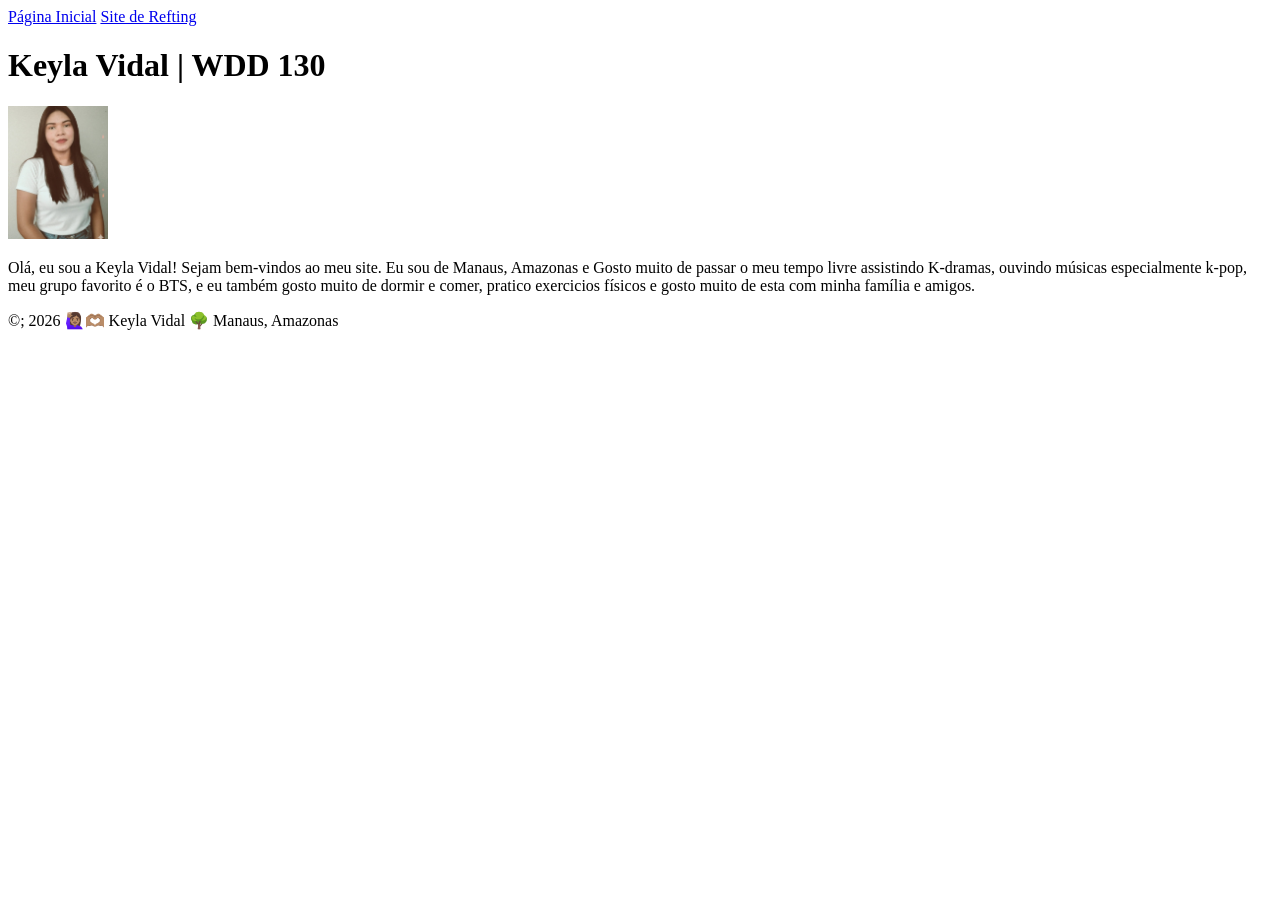
==== wdd130/index.html @ 78884955 "criado arquivo index.html" ====
<!DOCTYPE html>
<html lang="pt-BR">
    <head>
        <meta charset="utf-8">
        <meta name="viewport" content="width=device-width,initial-scale=1.0">
        <title>Keyla Vidal | WDD 130</title>
    </head>
    <body>
        <header>
            <nav>
                <a href="#">Página Inicial</a>
                <a href="wwr/">Site de Refting</a>
            </nav>
        </header>
        <main>
            <h1>Keyla Vidal | WDD 130</h1>
            <img src="imagens/perfil_keyla.jpg" alt="Olá, meu nome é Keyla Vidal" width="100">
                <p>Olá, eu sou a Keyla Vidal! Sejam bem-vindos ao meu site. Eu sou de Manaus, Amazonas e Gosto muito de passar o meu tempo livre assistindo K-dramas, ouvindo músicas especialmente k-pop, meu grupo favorito é o BTS, e eu também gosto muito de dormir e comer, pratico exercicios físicos e gosto muito de esta com minha família e amigos.</p>
        </main>
        <footer>
            <p>©; 2026 🙋🏽‍♀️🫶🏽 Keyla Vidal 🌳 Manaus, Amazonas</p>
        </footer>
    </body>
</html>
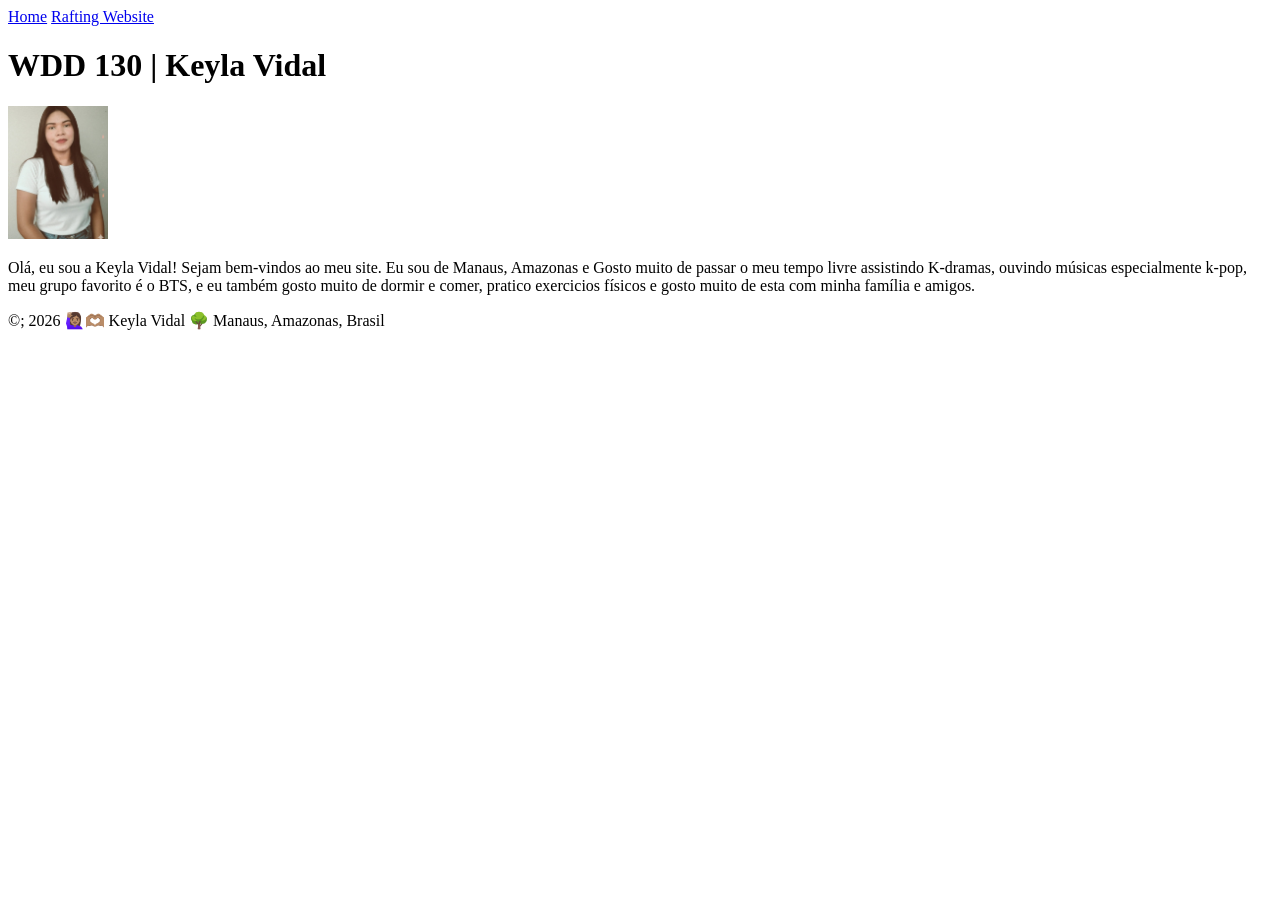
==== commit 360dc6d9: "corrigindo auditoria final" ====
--- a/wdd130/index.html
+++ b/wdd130/index.html
@@ -1,24 +1,33 @@
 <!DOCTYPE html>
 <html lang="pt-BR">
-    <head>
-        <meta charset="utf-8">
-        <meta name="viewport" content="width=device-width,initial-scale=1.0">
-        <title>Keyla Vidal | WDD 130</title>
-    </head>
-    <body>
-        <header>
-            <nav>
-                <a href="#">Página Inicial</a>
-                <a href="wwr/">Site de Refting</a>
-            </nav>
-        </header>
-        <main>
-            <h1>Keyla Vidal | WDD 130</h1>
-            <img src="imagens/perfil_keyla.jpg" alt="Olá, meu nome é Keyla Vidal" width="100">
-                <p>Olá, eu sou a Keyla Vidal! Sejam bem-vindos ao meu site. Eu sou de Manaus, Amazonas e Gosto muito de passar o meu tempo livre assistindo K-dramas, ouvindo músicas especialmente k-pop, meu grupo favorito é o BTS, e eu também gosto muito de dormir e comer, pratico exercicios físicos e gosto muito de esta com minha família e amigos.</p>
-        </main>
-        <footer>
-            <p>©; 2026 🙋🏽‍♀️🫶🏽 Keyla Vidal 🌳 Manaus, Amazonas</p>
-        </footer>
-    </body>
-</html>+<head>
+    <meta charset="UTF-8">
+    <meta name="viewport" content="width=device-width, initial-scale=1.0">
+    <title>WDD130 | Keyla Vidal</title>
+</head>
+<body>
+
+<header>
+    <nav>
+        <a href="#">Home</a>
+        <a href="wwr/">Rafting Website</a>
+    </nav>
+</header>
+
+<main>
+    <h1>WDD 130 | Keyla Vidal</h1>
+
+    <img src="images/profile.jpg" alt="Foto de Keyla Vidal" width="100">
+    <p> 
+        Olá, eu sou a Keyla Vidal! Sejam bem-vindos ao meu site. Eu sou de Manaus, Amazonas e Gosto muito de passar o meu tempo livre assistindo K-dramas, ouvindo músicas especialmente k-pop, meu grupo favorito é o BTS, e eu também gosto muito de dormir e comer, pratico exercicios físicos e gosto muito de esta com minha família e amigos.
+    </p>
+</main>
+
+<footer>
+    <p>
+        ©; 2026 🙋🏽‍♀️🫶🏽 Keyla Vidal 🌳 Manaus, Amazonas, Brasil
+    </p>
+</footer>
+
+</body>
+</html> 
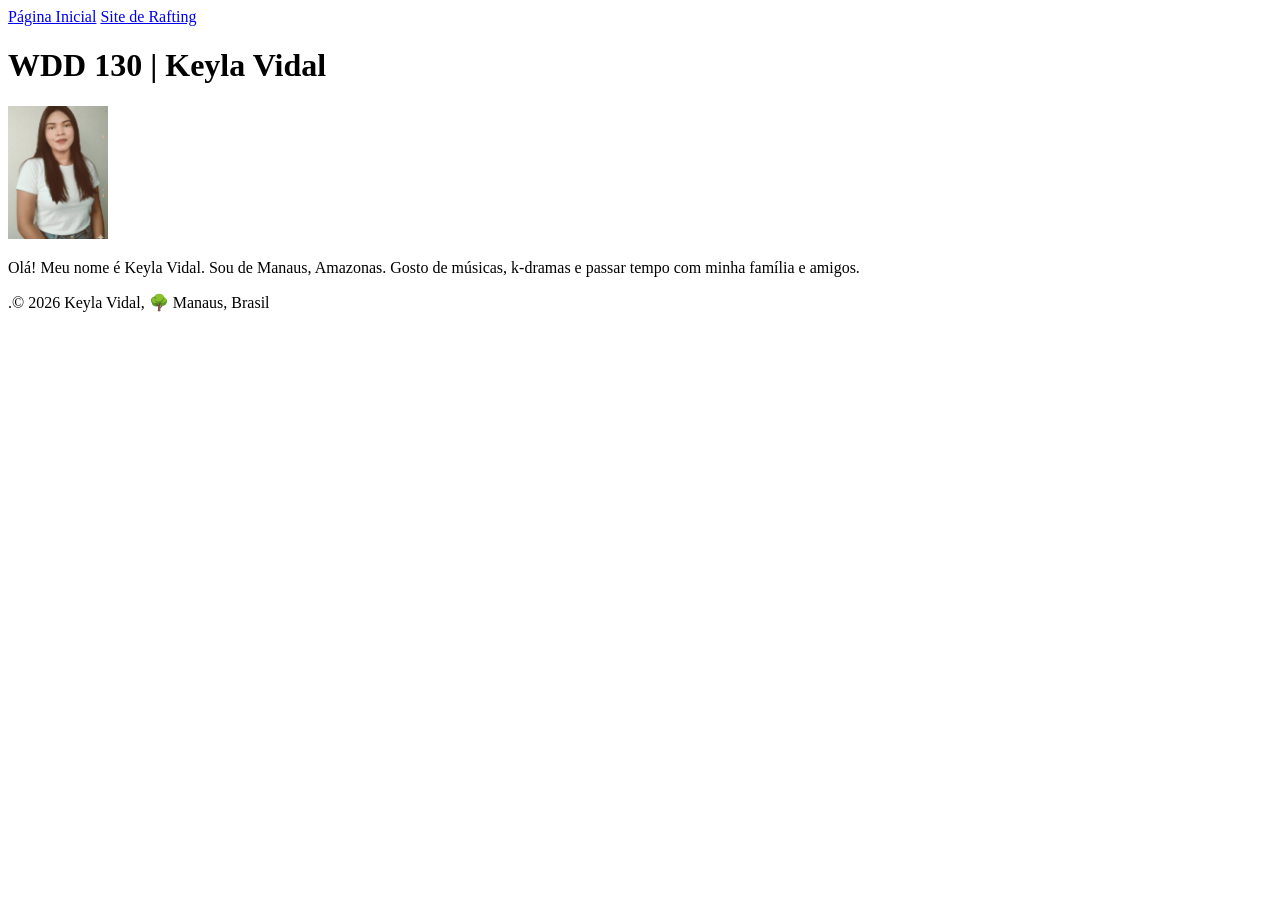
==== commit 50923338: "Add profile phot" ====
--- a/wdd130/index.html
+++ b/wdd130/index.html
@@ -1,33 +1,26 @@
-<!DOCTYPE html>
+<!doctype html>
 <html lang="pt-BR">
 <head>
-    <meta charset="UTF-8">
-    <meta name="viewport" content="width=device-width, initial-scale=1.0">
-    <title>WDD130 | Keyla Vidal</title>
+  <meta charset="UTF-8">
+  <meta name="viewport" content="width=device-width, initial-scale=1.0">
+  <title>WDD 130 | Keyla Vidal</title>
 </head>
 <body>
+  <header>
+    <nav>
+      <a href="#">Página Inicial</a>
+      <a href="wwr/">Site de Rafting</a>
+    </nav>
+  </header>
 
-<header>
-    <nav>
-        <a href="#">Home</a>
-        <a href="wwr/">Rafting Website</a>
-    </nav>
-</header>
+  <main>
+    <h1>WDD 130 | Keyla Vidal</h1>
+    <img src="images/profile.jpg" alt="Foto de perfil de Keyla Vidal" width="100">
+    <p>Olá! Meu nome é Keyla Vidal. Sou de Manaus, Amazonas. Gosto de músicas, k-dramas e passar tempo com minha família e amigos.</p>
+  </main>
 
-<main>
-    <h1>WDD 130 | Keyla Vidal</h1>
-
-    <img src="images/profile.jpg" alt="Foto de Keyla Vidal" width="100">
-    <p> 
-        Olá, eu sou a Keyla Vidal! Sejam bem-vindos ao meu site. Eu sou de Manaus, Amazonas e Gosto muito de passar o meu tempo livre assistindo K-dramas, ouvindo músicas especialmente k-pop, meu grupo favorito é o BTS, e eu também gosto muito de dormir e comer, pratico exercicios físicos e gosto muito de esta com minha família e amigos.
-    </p>
-</main>
-
-<footer>
-    <p>
-        ©; 2026 🙋🏽‍♀️🫶🏽 Keyla Vidal 🌳 Manaus, Amazonas, Brasil
-    </p>
-</footer>
-
+  <footer>
+    <p>.© 2026 Keyla Vidal, 🌳 Manaus, Brasil</p>
+  </footer>
 </body>
-</html> +</html>
